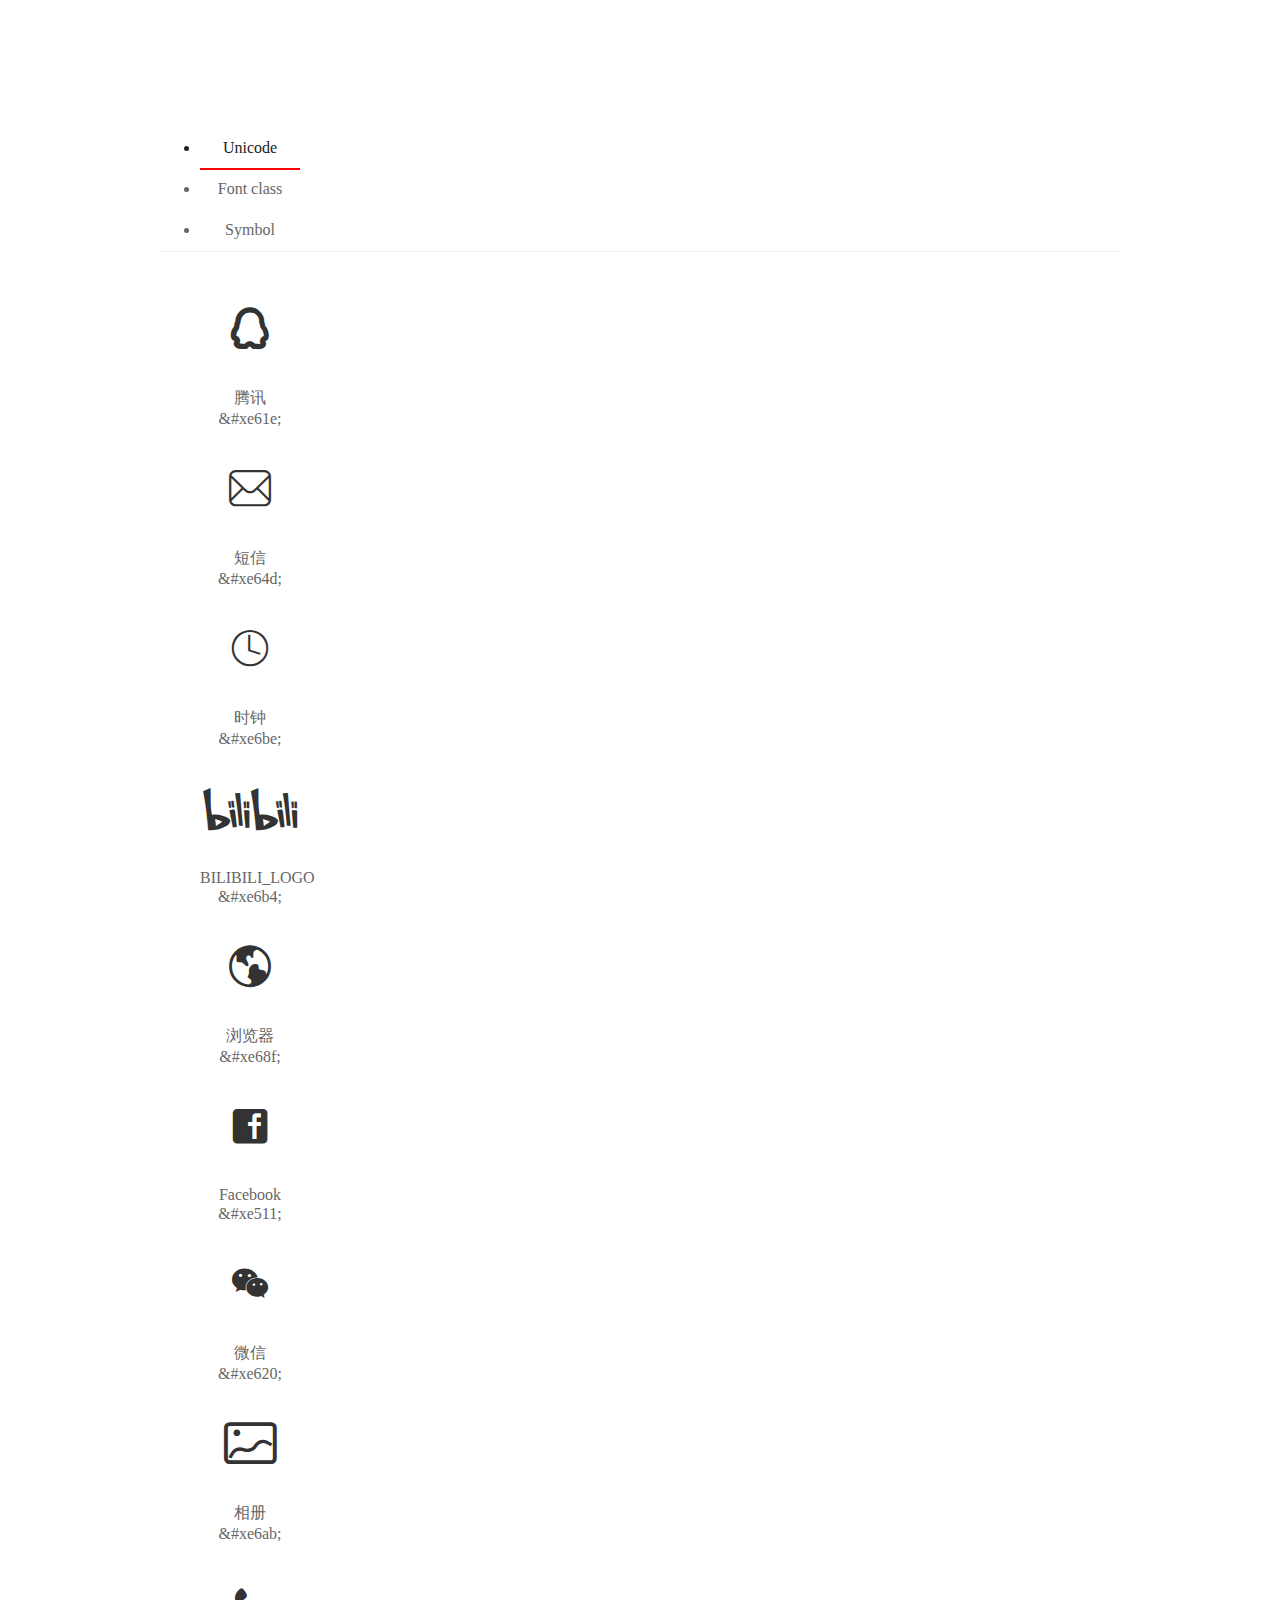
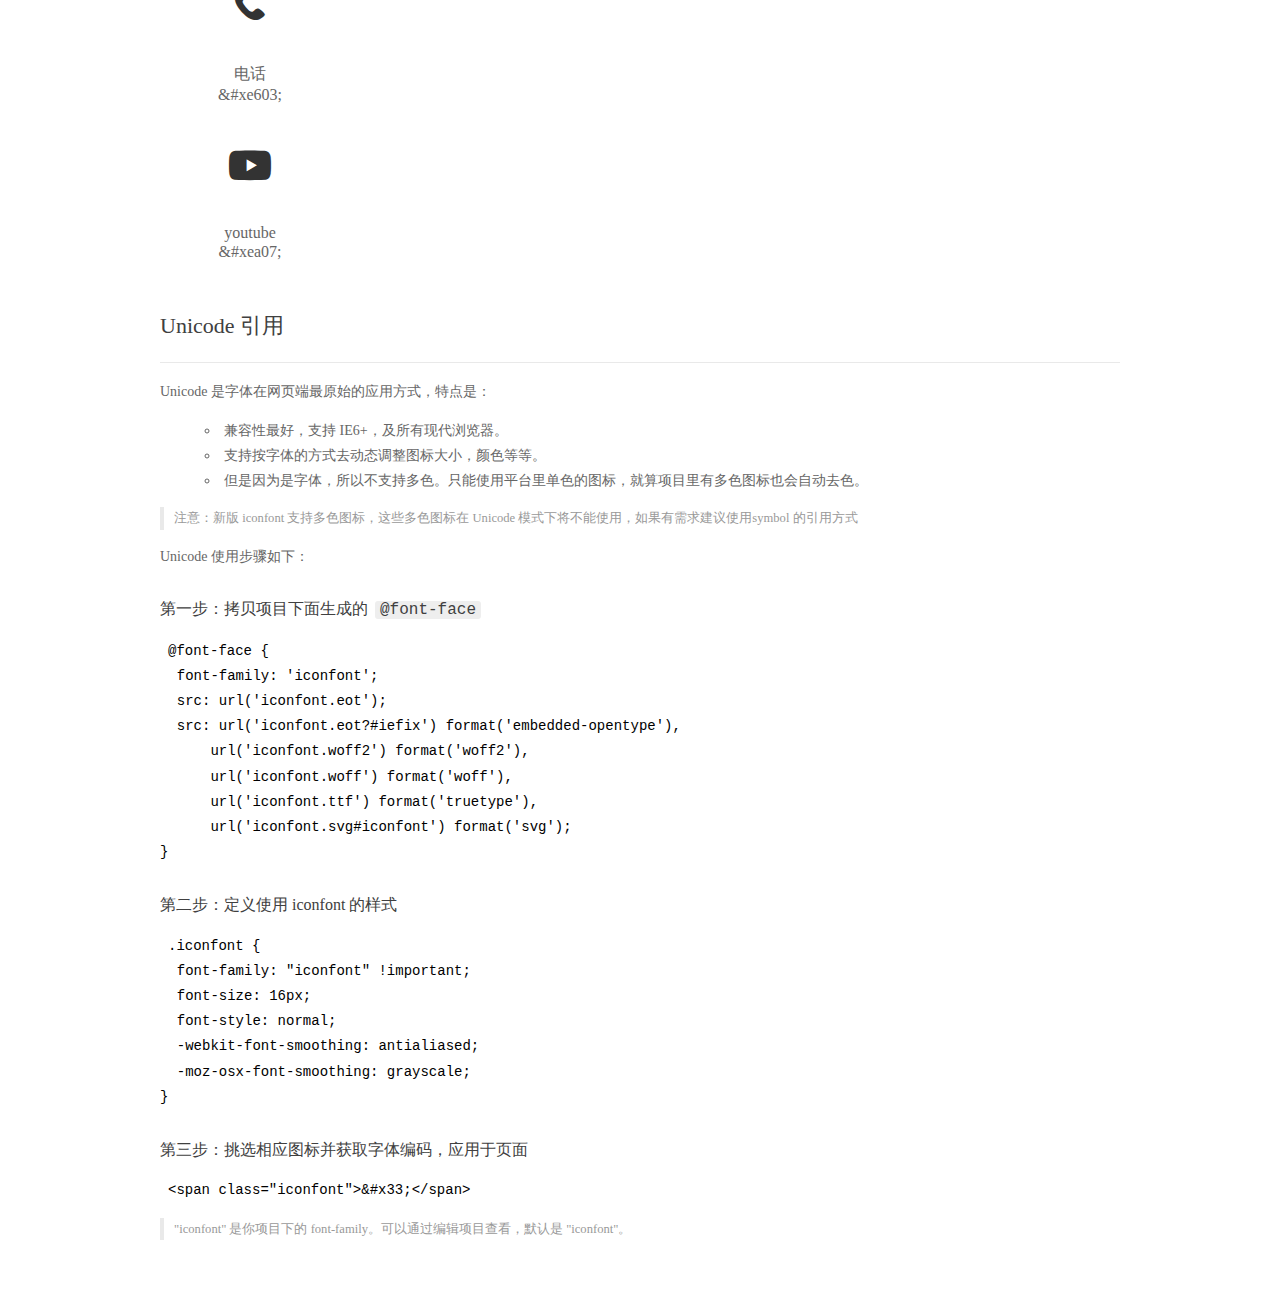
==== font-icon/font_kjczy0889b/demo_index.html @ 602ceea0 "new" ====
<!DOCTYPE html>
<html>
<head>
  <meta charset="utf-8"/>
  <title>IconFont Demo</title>
  <link rel="shortcut icon" href="https://img.alicdn.com/tps/i4/TB1_oz6GVXXXXaFXpXXJDFnIXXX-64-64.ico" type="image/x-icon"/>
  <link rel="stylesheet" href="https://g.alicdn.com/thx/cube/1.3.2/cube.min.css">
  <link rel="stylesheet" href="demo.css">
  <link rel="stylesheet" href="iconfont.css">
  <script src="iconfont.js"></script>
  <!-- jQuery -->
  <script src="https://a1.alicdn.com/oss/uploads/2018/12/26/7bfddb60-08e8-11e9-9b04-53e73bb6408b.js"></script>
  <!-- 代码高亮 -->
  <script src="https://a1.alicdn.com/oss/uploads/2018/12/26/a3f714d0-08e6-11e9-8a15-ebf944d7534c.js"></script>
</head>
<body>
  <div class="main">
    <h1 class="logo"><a href="https://www.iconfont.cn/" title="iconfont 首页" target="_blank">&#xe86b;</a></h1>
    <div class="nav-tabs">
      <ul id="tabs" class="dib-box">
        <li class="dib active"><span>Unicode</span></li>
        <li class="dib"><span>Font class</span></li>
        <li class="dib"><span>Symbol</span></li>
      </ul>
      
    </div>
    <div class="tab-container">
      <div class="content unicode" style="display: block;">
          <ul class="icon_lists dib-box">
          
            <li class="dib">
              <span class="icon iconfont">&#xe61e;</span>
                <div class="name">腾讯</div>
                <div class="code-name">&amp;#xe61e;</div>
              </li>
          
            <li class="dib">
              <span class="icon iconfont">&#xe64d;</span>
                <div class="name">短信</div>
                <div class="code-name">&amp;#xe64d;</div>
              </li>
          
            <li class="dib">
              <span class="icon iconfont">&#xe6be;</span>
                <div class="name">时钟</div>
                <div class="code-name">&amp;#xe6be;</div>
              </li>
          
            <li class="dib">
              <span class="icon iconfont">&#xe6b4;</span>
                <div class="name">BILIBILI_LOGO</div>
                <div class="code-name">&amp;#xe6b4;</div>
              </li>
          
            <li class="dib">
              <span class="icon iconfont">&#xe68f;</span>
                <div class="name">浏览器</div>
                <div class="code-name">&amp;#xe68f;</div>
              </li>
          
            <li class="dib">
              <span class="icon iconfont">&#xe511;</span>
                <div class="name">Facebook</div>
                <div class="code-name">&amp;#xe511;</div>
              </li>
          
            <li class="dib">
              <span class="icon iconfont">&#xe620;</span>
                <div class="name">微信</div>
                <div class="code-name">&amp;#xe620;</div>
              </li>
          
            <li class="dib">
              <span class="icon iconfont">&#xe6ab;</span>
                <div class="name">相册</div>
                <div class="code-name">&amp;#xe6ab;</div>
              </li>
          
            <li class="dib">
              <span class="icon iconfont">&#xe603;</span>
                <div class="name">电话</div>
                <div class="code-name">&amp;#xe603;</div>
              </li>
          
            <li class="dib">
              <span class="icon iconfont">&#xea07;</span>
                <div class="name">youtube</div>
                <div class="code-name">&amp;#xea07;</div>
              </li>
          
          </ul>
          <div class="article markdown">
          <h2 id="unicode-">Unicode 引用</h2>
          <hr>

          <p>Unicode 是字体在网页端最原始的应用方式，特点是：</p>
          <ul>
            <li>兼容性最好，支持 IE6+，及所有现代浏览器。</li>
            <li>支持按字体的方式去动态调整图标大小，颜色等等。</li>
            <li>但是因为是字体，所以不支持多色。只能使用平台里单色的图标，就算项目里有多色图标也会自动去色。</li>
          </ul>
          <blockquote>
            <p>注意：新版 iconfont 支持多色图标，这些多色图标在 Unicode 模式下将不能使用，如果有需求建议使用symbol 的引用方式</p>
          </blockquote>
          <p>Unicode 使用步骤如下：</p>
          <h3 id="-font-face">第一步：拷贝项目下面生成的 <code>@font-face</code></h3>
<pre><code class="language-css"
>@font-face {
  font-family: 'iconfont';
  src: url('iconfont.eot');
  src: url('iconfont.eot?#iefix') format('embedded-opentype'),
      url('iconfont.woff2') format('woff2'),
      url('iconfont.woff') format('woff'),
      url('iconfont.ttf') format('truetype'),
      url('iconfont.svg#iconfont') format('svg');
}
</code></pre>
          <h3 id="-iconfont-">第二步：定义使用 iconfont 的样式</h3>
<pre><code class="language-css"
>.iconfont {
  font-family: "iconfont" !important;
  font-size: 16px;
  font-style: normal;
  -webkit-font-smoothing: antialiased;
  -moz-osx-font-smoothing: grayscale;
}
</code></pre>
          <h3 id="-">第三步：挑选相应图标并获取字体编码，应用于页面</h3>
<pre>
<code class="language-html"
>&lt;span class="iconfont"&gt;&amp;#x33;&lt;/span&gt;
</code></pre>
          <blockquote>
            <p>"iconfont" 是你项目下的 font-family。可以通过编辑项目查看，默认是 "iconfont"。</p>
          </blockquote>
          </div>
      </div>
      <div class="content font-class">
        <ul class="icon_lists dib-box">
          
          <li class="dib">
            <span class="icon iconfont icon-tengxun"></span>
            <div class="name">
              腾讯
            </div>
            <div class="code-name">.icon-tengxun
            </div>
          </li>
          
          <li class="dib">
            <span class="icon iconfont icon-duanxin"></span>
            <div class="name">
              短信
            </div>
            <div class="code-name">.icon-duanxin
            </div>
          </li>
          
          <li class="dib">
            <span class="icon iconfont icon-clock"></span>
            <div class="name">
              时钟
            </div>
            <div class="code-name">.icon-clock
            </div>
          </li>
          
          <li class="dib">
            <span class="icon iconfont icon-bilibili"></span>
            <div class="name">
              BILIBILI_LOGO
            </div>
            <div class="code-name">.icon-bilibili
            </div>
          </li>
          
          <li class="dib">
            <span class="icon iconfont icon-liulanqi"></span>
            <div class="name">
              浏览器
            </div>
            <div class="code-name">.icon-liulanqi
            </div>
          </li>
          
          <li class="dib">
            <span class="icon iconfont icon-Facebook"></span>
            <div class="name">
              Facebook
            </div>
            <div class="code-name">.icon-Facebook
            </div>
          </li>
          
          <li class="dib">
            <span class="icon iconfont icon-weixin"></span>
            <div class="name">
              微信
            </div>
            <div class="code-name">.icon-weixin
            </div>
          </li>
          
          <li class="dib">
            <span class="icon iconfont icon-xiangce"></span>
            <div class="name">
              相册
            </div>
            <div class="code-name">.icon-xiangce
            </div>
          </li>
          
          <li class="dib">
            <span class="icon iconfont icon-dianhua"></span>
            <div class="name">
              电话
            </div>
            <div class="code-name">.icon-dianhua
            </div>
          </li>
          
          <li class="dib">
            <span class="icon iconfont icon-youtube"></span>
            <div class="name">
              youtube
            </div>
            <div class="code-name">.icon-youtube
            </div>
          </li>
          
        </ul>
        <div class="article markdown">
        <h2 id="font-class-">font-class 引用</h2>
        <hr>

        <p>font-class 是 Unicode 使用方式的一种变种，主要是解决 Unicode 书写不直观，语意不明确的问题。</p>
        <p>与 Unicode 使用方式相比，具有如下特点：</p>
        <ul>
          <li>兼容性良好，支持 IE8+，及所有现代浏览器。</li>
          <li>相比于 Unicode 语意明确，书写更直观。可以很容易分辨这个 icon 是什么。</li>
          <li>因为使用 class 来定义图标，所以当要替换图标时，只需要修改 class 里面的 Unicode 引用。</li>
          <li>不过因为本质上还是使用的字体，所以多色图标还是不支持的。</li>
        </ul>
        <p>使用步骤如下：</p>
        <h3 id="-fontclass-">第一步：引入项目下面生成的 fontclass 代码：</h3>
<pre><code class="language-html">&lt;link rel="stylesheet" href="./iconfont.css"&gt;
</code></pre>
        <h3 id="-">第二步：挑选相应图标并获取类名，应用于页面：</h3>
<pre><code class="language-html">&lt;span class="iconfont icon-xxx"&gt;&lt;/span&gt;
</code></pre>
        <blockquote>
          <p>"
            iconfont" 是你项目下的 font-family。可以通过编辑项目查看，默认是 "iconfont"。</p>
        </blockquote>
      </div>
      </div>
      <div class="content symbol">
          <ul class="icon_lists dib-box">
          
            <li class="dib">
                <svg class="icon svg-icon" aria-hidden="true">
                  <use xlink:href="#icon-tengxun"></use>
                </svg>
                <div class="name">腾讯</div>
                <div class="code-name">#icon-tengxun</div>
            </li>
          
            <li class="dib">
                <svg class="icon svg-icon" aria-hidden="true">
                  <use xlink:href="#icon-duanxin"></use>
                </svg>
                <div class="name">短信</div>
                <div class="code-name">#icon-duanxin</div>
            </li>
          
            <li class="dib">
                <svg class="icon svg-icon" aria-hidden="true">
                  <use xlink:href="#icon-clock"></use>
                </svg>
                <div class="name">时钟</div>
                <div class="code-name">#icon-clock</div>
            </li>
          
            <li class="dib">
                <svg class="icon svg-icon" aria-hidden="true">
                  <use xlink:href="#icon-bilibili"></use>
                </svg>
                <div class="name">BILIBILI_LOGO</div>
                <div class="code-name">#icon-bilibili</div>
            </li>
          
            <li class="dib">
                <svg class="icon svg-icon" aria-hidden="true">
                  <use xlink:href="#icon-liulanqi"></use>
                </svg>
                <div class="name">浏览器</div>
                <div class="code-name">#icon-liulanqi</div>
            </li>
          
            <li class="dib">
                <svg class="icon svg-icon" aria-hidden="true">
                  <use xlink:href="#icon-Facebook"></use>
                </svg>
                <div class="name">Facebook</div>
                <div class="code-name">#icon-Facebook</div>
            </li>
          
            <li class="dib">
                <svg class="icon svg-icon" aria-hidden="true">
                  <use xlink:href="#icon-weixin"></use>
                </svg>
                <div class="name">微信</div>
                <div class="code-name">#icon-weixin</div>
            </li>
          
            <li class="dib">
                <svg class="icon svg-icon" aria-hidden="true">
                  <use xlink:href="#icon-xiangce"></use>
                </svg>
                <div class="name">相册</div>
                <div class="code-name">#icon-xiangce</div>
            </li>
          
            <li class="dib">
                <svg class="icon svg-icon" aria-hidden="true">
                  <use xlink:href="#icon-dianhua"></use>
                </svg>
                <div class="name">电话</div>
                <div class="code-name">#icon-dianhua</div>
            </li>
          
            <li class="dib">
                <svg class="icon svg-icon" aria-hidden="true">
                  <use xlink:href="#icon-youtube"></use>
                </svg>
                <div class="name">youtube</div>
                <div class="code-name">#icon-youtube</div>
            </li>
          
          </ul>
          <div class="article markdown">
          <h2 id="symbol-">Symbol 引用</h2>
          <hr>

          <p>这是一种全新的使用方式，应该说这才是未来的主流，也是平台目前推荐的用法。相关介绍可以参考这篇<a href="">文章</a>
            这种用法其实是做了一个 SVG 的集合，与另外两种相比具有如下特点：</p>
          <ul>
            <li>支持多色图标了，不再受单色限制。</li>
            <li>通过一些技巧，支持像字体那样，通过 <code>font-size</code>, <code>color</code> 来调整样式。</li>
            <li>兼容性较差，支持 IE9+，及现代浏览器。</li>
            <li>浏览器渲染 SVG 的性能一般，还不如 png。</li>
          </ul>
          <p>使用步骤如下：</p>
          <h3 id="-symbol-">第一步：引入项目下面生成的 symbol 代码：</h3>
<pre><code class="language-html">&lt;script src="./iconfont.js"&gt;&lt;/script&gt;
</code></pre>
          <h3 id="-css-">第二步：加入通用 CSS 代码（引入一次就行）：</h3>
<pre><code class="language-html">&lt;style&gt;
.icon {
  width: 1em;
  height: 1em;
  vertical-align: -0.15em;
  fill: currentColor;
  overflow: hidden;
}
&lt;/style&gt;
</code></pre>
          <h3 id="-">第三步：挑选相应图标并获取类名，应用于页面：</h3>
<pre><code class="language-html">&lt;svg class="icon" aria-hidden="true"&gt;
  &lt;use xlink:href="#icon-xxx"&gt;&lt;/use&gt;
&lt;/svg&gt;
</code></pre>
          </div>
      </div>

    </div>
  </div>
  <script>
  $(document).ready(function () {
      $('.tab-container .content:first').show()

      $('#tabs li').click(function (e) {
        var tabContent = $('.tab-container .content')
        var index = $(this).index()

        if ($(this).hasClass('active')) {
          return
        } else {
          $('#tabs li').removeClass('active')
          $(this).addClass('active')

          tabContent.hide().eq(index).fadeIn()
        }
      })
    })
  </script>
</body>
</html>
---- font-icon/font_kjczy0889b/demo.css ----
/* Logo 字体 */
@font-face {
  font-family: "iconfont logo";
  src: url('https://at.alicdn.com/t/font_985780_km7mi63cihi.eot?t=1545807318834');
  src: url('https://at.alicdn.com/t/font_985780_km7mi63cihi.eot?t=1545807318834#iefix') format('embedded-opentype'),
    url('https://at.alicdn.com/t/font_985780_km7mi63cihi.woff?t=1545807318834') format('woff'),
    url('https://at.alicdn.com/t/font_985780_km7mi63cihi.ttf?t=1545807318834') format('truetype'),
    url('https://at.alicdn.com/t/font_985780_km7mi63cihi.svg?t=1545807318834#iconfont') format('svg');
}

.logo {
  font-family: "iconfont logo";
  font-size: 160px;
  font-style: normal;
  -webkit-font-smoothing: antialiased;
  -moz-osx-font-smoothing: grayscale;
}

/* tabs */
.nav-tabs {
  position: relative;
}

.nav-tabs .nav-more {
  position: absolute;
  right: 0;
  bottom: 0;
  height: 42px;
  line-height: 42px;
  color: #666;
}

#tabs {
  border-bottom: 1px solid #eee;
}

#tabs li {
  cursor: pointer;
  width: 100px;
  height: 40px;
  line-height: 40px;
  text-align: center;
  font-size: 16px;
  border-bottom: 2px solid transparent;
  position: relative;
  z-index: 1;
  margin-bottom: -1px;
  color: #666;
}


#tabs .active {
  border-bottom-color: #f00;
  color: #222;
}

.tab-container .content {
  display: none;
}

/* 页面布局 */
.main {
  padding: 30px 100px;
  width: 960px;
  margin: 0 auto;
}

.main .logo {
  color: #333;
  text-align: left;
  margin-bottom: 30px;
  line-height: 1;
  height: 110px;
  margin-top: -50px;
  overflow: hidden;
  *zoom: 1;
}

.main .logo a {
  font-size: 160px;
  color: #333;
}

.helps {
  margin-top: 40px;
}

.helps pre {
  padding: 20px;
  margin: 10px 0;
  border: solid 1px #e7e1cd;
  background-color: #fffdef;
  overflow: auto;
}

.icon_lists {
  width: 100% !important;
  overflow: hidden;
  *zoom: 1;
}

.icon_lists li {
  width: 100px;
  margin-bottom: 10px;
  margin-right: 20px;
  text-align: center;
  list-style: none !important;
  cursor: default;
}

.icon_lists li .code-name {
  line-height: 1.2;
}

.icon_lists .icon {
  display: block;
  height: 100px;
  line-height: 100px;
  font-size: 42px;
  margin: 10px auto;
  color: #333;
  -webkit-transition: font-size 0.25s linear, width 0.25s linear;
  -moz-transition: font-size 0.25s linear, width 0.25s linear;
  transition: font-size 0.25s linear, width 0.25s linear;
}

.icon_lists .icon:hover {
  font-size: 100px;
}

.icon_lists .svg-icon {
  /* 通过设置 font-size 来改变图标大小 */
  width: 1em;
  /* 图标和文字相邻时，垂直对齐 */
  vertical-align: -0.15em;
  /* 通过设置 color 来改变 SVG 的颜色/fill */
  fill: currentColor;
  /* path 和 stroke 溢出 viewBox 部分在 IE 下会显示
      normalize.css 中也包含这行 */
  overflow: hidden;
}

.icon_lists li .name,
.icon_lists li .code-name {
  color: #666;
}

/* markdown 样式 */
.markdown {
  color: #666;
  font-size: 14px;
  line-height: 1.8;
}

.highlight {
  line-height: 1.5;
}

.markdown img {
  vertical-align: middle;
  max-width: 100%;
}

.markdown h1 {
  color: #404040;
  font-weight: 500;
  line-height: 40px;
  margin-bottom: 24px;
}

.markdown h2,
.markdown h3,
.markdown h4,
.markdown h5,
.markdown h6 {
  color: #404040;
  margin: 1.6em 0 0.6em 0;
  font-weight: 500;
  clear: both;
}

.markdown h1 {
  font-size: 28px;
}

.markdown h2 {
  font-size: 22px;
}

.markdown h3 {
  font-size: 16px;
}

.markdown h4 {
  font-size: 14px;
}

.markdown h5 {
  font-size: 12px;
}

.markdown h6 {
  font-size: 12px;
}

.markdown hr {
  height: 1px;
  border: 0;
  background: #e9e9e9;
  margin: 16px 0;
  clear: both;
}

.markdown p {
  margin: 1em 0;
}

.markdown>p,
.markdown>blockquote,
.markdown>.highlight,
.markdown>ol,
.markdown>ul {
  width: 80%;
}

.markdown ul>li {
  list-style: circle;
}

.markdown>ul li,
.markdown blockquote ul>li {
  margin-left: 20px;
  padding-left: 4px;
}

.markdown>ul li p,
.markdown>ol li p {
  margin: 0.6em 0;
}

.markdown ol>li {
  list-style: decimal;
}

.markdown>ol li,
.markdown blockquote ol>li {
  margin-left: 20px;
  padding-left: 4px;
}

.markdown code {
  margin: 0 3px;
  padding: 0 5px;
  background: #eee;
  border-radius: 3px;
}

.markdown strong,
.markdown b {
  font-weight: 600;
}

.markdown>table {
  border-collapse: collapse;
  border-spacing: 0px;
  empty-cells: show;
  border: 1px solid #e9e9e9;
  width: 95%;
  margin-bottom: 24px;
}

.markdown>table th {
  white-space: nowrap;
  color: #333;
  font-weight: 600;
}

.markdown>table th,
.markdown>table td {
  border: 1px solid #e9e9e9;
  padding: 8px 16px;
  text-align: left;
}

.markdown>table th {
  background: #F7F7F7;
}

.markdown blockquote {
  font-size: 90%;
  color: #999;
  border-left: 4px solid #e9e9e9;
  padding-left: 0.8em;
  margin: 1em 0;
}

.markdown blockquote p {
  margin: 0;
}

.markdown .anchor {
  opacity: 0;
  transition: opacity 0.3s ease;
  margin-left: 8px;
}

.markdown .waiting {
  color: #ccc;
}

.markdown h1:hover .anchor,
.markdown h2:hover .anchor,
.markdown h3:hover .anchor,
.markdown h4:hover .anchor,
.markdown h5:hover .anchor,
.markdown h6:hover .anchor {
  opacity: 1;
  display: inline-block;
}

.markdown>br,
.markdown>p>br {
  clear: both;
}


.hljs {
  display: block;
  background: white;
  padding: 0.5em;
  color: #333333;
  overflow-x: auto;
}

.hljs-comment,
.hljs-meta {
  color: #969896;
}

.hljs-string,
.hljs-variable,
.hljs-template-variable,
.hljs-strong,
.hljs-emphasis,
.hljs-quote {
  color: #df5000;
}

.hljs-keyword,
.hljs-selector-tag,
.hljs-type {
  color: #a71d5d;
}

.hljs-literal,
.hljs-symbol,
.hljs-bullet,
.hljs-attribute {
  color: #0086b3;
}

.hljs-section,
.hljs-name {
  color: #63a35c;
}

.hljs-tag {
  color: #333333;
}

.hljs-title,
.hljs-attr,
.hljs-selector-id,
.hljs-selector-class,
.hljs-selector-attr,
.hljs-selector-pseudo {
  color: #795da3;
}

.hljs-addition {
  color: #55a532;
  background-color: #eaffea;
}

.hljs-deletion {
  color: #bd2c00;
  background-color: #ffecec;
}

.hljs-link {
  text-decoration: underline;
}

/* 代码高亮 */
/* PrismJS 1.15.0
https://prismjs.com/download.html#themes=prism&languages=markup+css+clike+javascript */
/**
 * prism.js default theme for JavaScript, CSS and HTML
 * Based on dabblet (http://dabblet.com)
 * @author Lea Verou
 */
code[class*="language-"],
pre[class*="language-"] {
  color: black;
  background: none;
  text-shadow: 0 1px white;
  font-family: Consolas, Monaco, 'Andale Mono', 'Ubuntu Mono', monospace;
  text-align: left;
  white-space: pre;
  word-spacing: normal;
  word-break: normal;
  word-wrap: normal;
  line-height: 1.5;

  -moz-tab-size: 4;
  -o-tab-size: 4;
  tab-size: 4;

  -webkit-hyphens: none;
  -moz-hyphens: none;
  -ms-hyphens: none;
  hyphens: none;
}

pre[class*="language-"]::-moz-selection,
pre[class*="language-"] ::-moz-selection,
code[class*="language-"]::-moz-selection,
code[class*="language-"] ::-moz-selection {
  text-shadow: none;
  background: #b3d4fc;
}

pre[class*="language-"]::selection,
pre[class*="language-"] ::selection,
code[class*="language-"]::selection,
code[class*="language-"] ::selection {
  text-shadow: none;
  background: #b3d4fc;
}

@media print {

  code[class*="language-"],
  pre[class*="language-"] {
    text-shadow: none;
  }
}

/* Code blocks */
pre[class*="language-"] {
  padding: 1em;
  margin: .5em 0;
  overflow: auto;
}

:not(pre)>code[class*="language-"],
pre[class*="language-"] {
  background: #f5f2f0;
}

/* Inline code */
:not(pre)>code[class*="language-"] {
  padding: .1em;
  border-radius: .3em;
  white-space: normal;
}

.token.comment,
.token.prolog,
.token.doctype,
.token.cdata {
  color: slategray;
}

.token.punctuation {
  color: #999;
}

.namespace {
  opacity: .7;
}

.token.property,
.token.tag,
.token.boolean,
.token.number,
.token.constant,
.token.symbol,
.token.deleted {
  color: #905;
}

.token.selector,
.token.attr-name,
.token.string,
.token.char,
.token.builtin,
.token.inserted {
  color: #690;
}

.token.operator,
.token.entity,
.token.url,
.language-css .token.string,
.style .token.string {
  color: #9a6e3a;
  background: hsla(0, 0%, 100%, .5);
}

.token.atrule,
.token.attr-value,
.token.keyword {
  color: #07a;
}

.token.function,
.token.class-name {
  color: #DD4A68;
}

.token.regex,
.token.important,
.token.variable {
  color: #e90;
}

.token.important,
.token.bold {
  font-weight: bold;
}

.token.italic {
  font-style: italic;
}

.token.entity {
  cursor: help;
}
---- font-icon/font_kjczy0889b/iconfont.css ----
@font-face {font-family: "iconfont";
  src: url('iconfont.eot?t=1594689063688'); /* IE9 */
  src: url('iconfont.eot?t=1594689063688#iefix') format('embedded-opentype'), /* IE6-IE8 */
  url('[data-uri]') format('woff2'),
  url('iconfont.woff?t=1594689063688') format('woff'),
  url('iconfont.ttf?t=1594689063688') format('truetype'), /* chrome, firefox, opera, Safari, Android, iOS 4.2+ */
  url('iconfont.svg?t=1594689063688#iconfont') format('svg'); /* iOS 4.1- */
}

.iconfont {
  font-family: "iconfont" !important;
  font-size: 16px;
  font-style: normal;
  -webkit-font-smoothing: antialiased;
  -moz-osx-font-smoothing: grayscale;
}

.icon-tengxun:before {
  content: "\e61e";
}

.icon-duanxin:before {
  content: "\e64d";
}

.icon-clock:before {
  content: "\e6be";
}

.icon-bilibili:before {
  content: "\e6b4";
}

.icon-liulanqi:before {
  content: "\e68f";
}

.icon-Facebook:before {
  content: "\e511";
}

.icon-weixin:before {
  content: "\e620";
}

.icon-xiangce:before {
  content: "\e6ab";
}

.icon-dianhua:before {
  content: "\e603";
}

.icon-youtube:before {
  content: "\ea07";
}
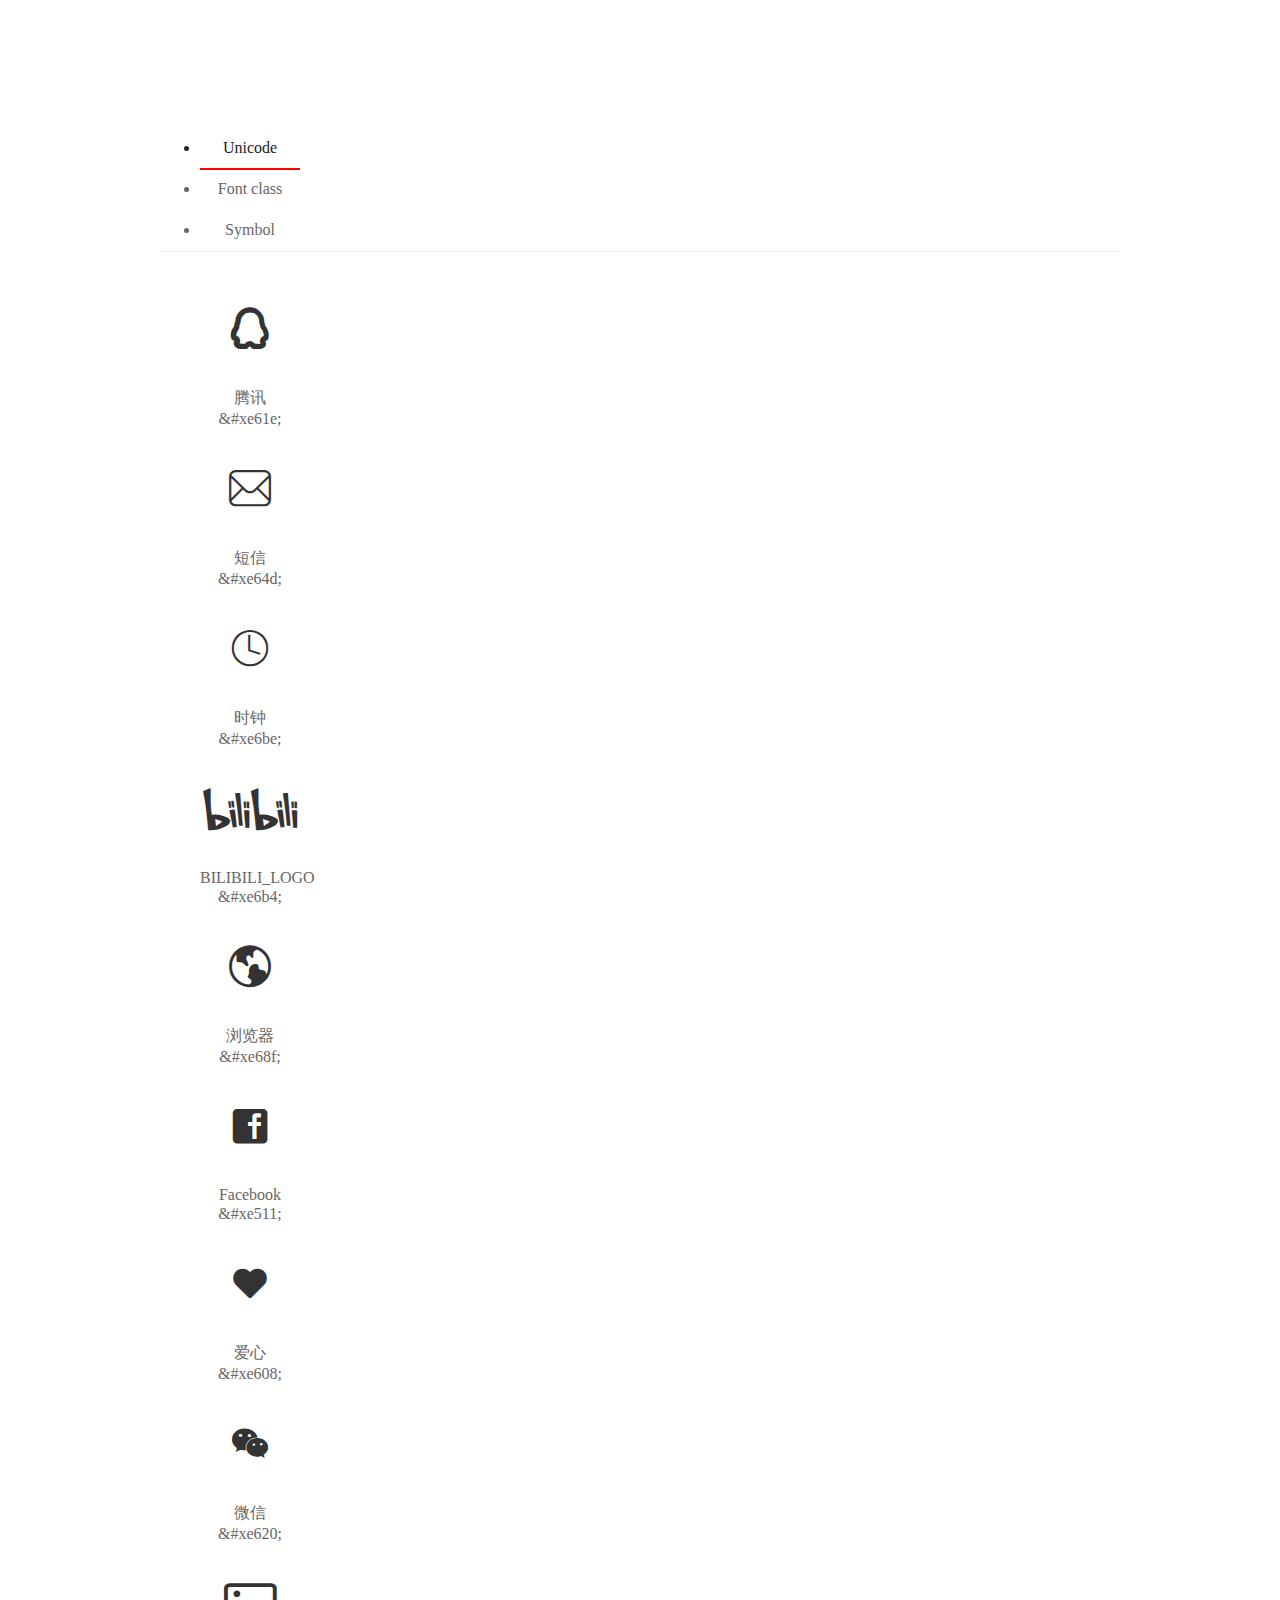
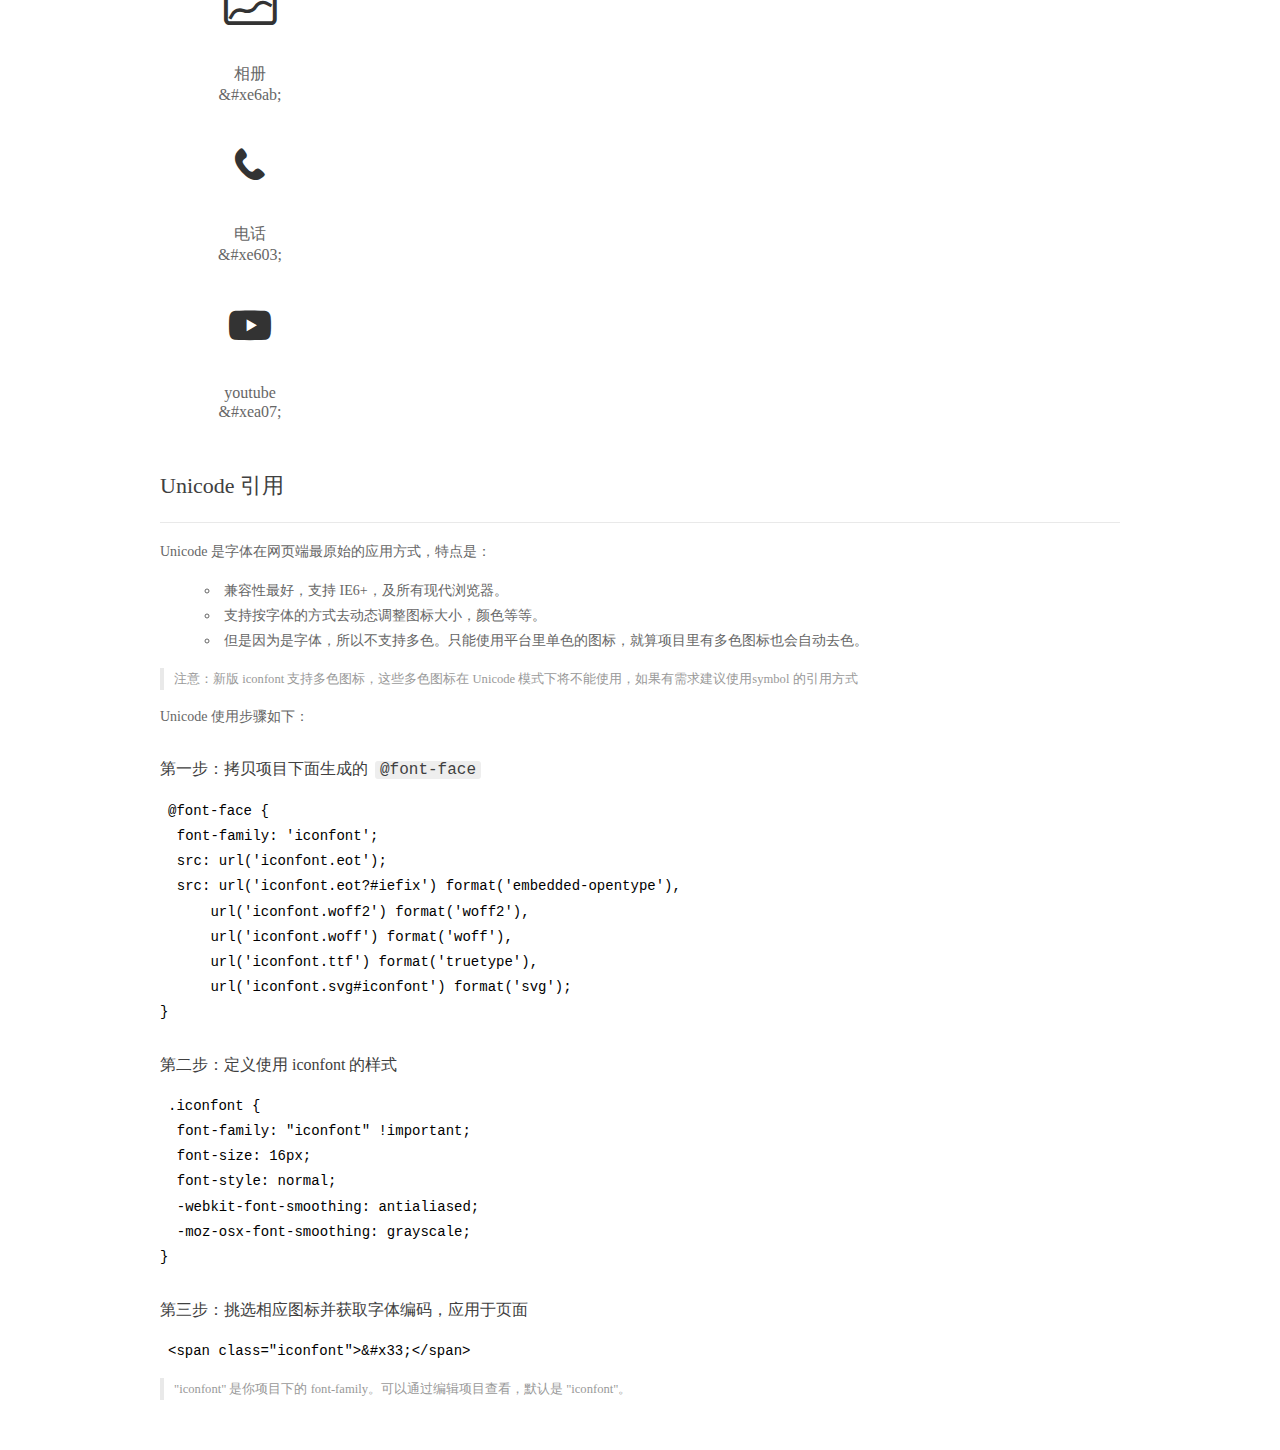
==== commit 2ce53ac9: "re" ====
--- a/font-icon/font_kjczy0889b/demo_index.html
+++ b/font-icon/font_kjczy0889b/demo_index.html
@@ -65,6 +65,12 @@
               </li>
           
             <li class="dib">
+              <span class="icon iconfont">&#xe608;</span>
+                <div class="name">爱心</div>
+                <div class="code-name">&amp;#xe608;</div>
+              </li>
+          
+            <li class="dib">
               <span class="icon iconfont">&#xe620;</span>
                 <div class="name">微信</div>
                 <div class="code-name">&amp;#xe620;</div>
@@ -193,6 +199,15 @@
           </li>
           
           <li class="dib">
+            <span class="icon iconfont icon-aixin"></span>
+            <div class="name">
+              爱心
+            </div>
+            <div class="code-name">.icon-aixin
+            </div>
+          </li>
+          
+          <li class="dib">
             <span class="icon iconfont icon-weixin"></span>
             <div class="name">
               微信
@@ -307,6 +322,14 @@
           
             <li class="dib">
                 <svg class="icon svg-icon" aria-hidden="true">
+                  <use xlink:href="#icon-aixin"></use>
+                </svg>
+                <div class="name">爱心</div>
+                <div class="code-name">#icon-aixin</div>
+            </li>
+          
+            <li class="dib">
+                <svg class="icon svg-icon" aria-hidden="true">
                   <use xlink:href="#icon-weixin"></use>
                 </svg>
                 <div class="name">微信</div>
--- a/font-icon/font_kjczy0889b/iconfont.css
+++ b/font-icon/font_kjczy0889b/iconfont.css
@@ -1,10 +1,10 @@
 @font-face {font-family: "iconfont";
-  src: url('iconfont.eot?t=1594689063688'); /* IE9 */
-  src: url('iconfont.eot?t=1594689063688#iefix') format('embedded-opentype'), /* IE6-IE8 */
-  url('[data-uri]') format('woff2'),
-  url('iconfont.woff?t=1594689063688') format('woff'),
-  url('iconfont.ttf?t=1594689063688') format('truetype'), /* chrome, firefox, opera, Safari, Android, iOS 4.2+ */
-  url('iconfont.svg?t=1594689063688#iconfont') format('svg'); /* iOS 4.1- */
+  src: url('iconfont.eot?t=1595302564557'); /* IE9 */
+  src: url('iconfont.eot?t=1595302564557#iefix') format('embedded-opentype'), /* IE6-IE8 */
+  url('[data-uri]') format('woff2'),
+  url('iconfont.woff?t=1595302564557') format('woff'),
+  url('iconfont.ttf?t=1595302564557') format('truetype'), /* chrome, firefox, opera, Safari, Android, iOS 4.2+ */
+  url('iconfont.svg?t=1595302564557#iconfont') format('svg'); /* iOS 4.1- */
 }
 
 .iconfont {
@@ -39,6 +39,10 @@
   content: "\e511";
 }
 
+.icon-aixin:before {
+  content: "\e608";
+}
+
 .icon-weixin:before {
   content: "\e620";
 }
